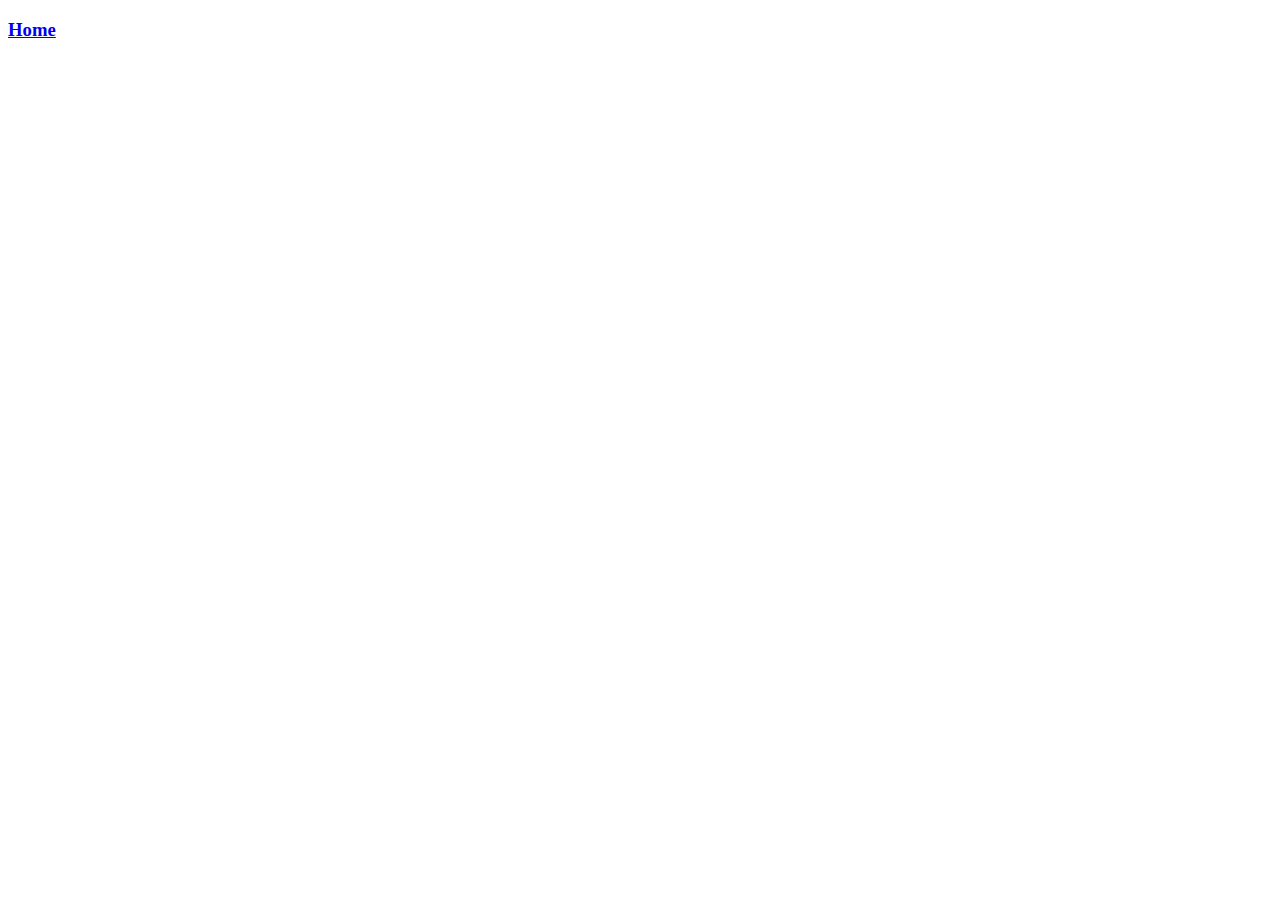
==== demo_project/exercise.html @ 3c617901 "Add files via upload" ====
<!DOCTYPE html>
<html lang="en">
<head>
    <meta charset="UTF-8">
    <meta http-equiv="X-UA-Compatible" content="IE=edge">
    <meta name="viewport" content="width=device-width, initial-scale=1.0">
    <link rel="stylesheet" href="style.css">
    <script src="script.js" defer></script>
    <title>Document</title>
</head>
<body>
    
        <a href="home.html"><h3 id="homebutton"> Home</h3></a>
    
</body>
</html>
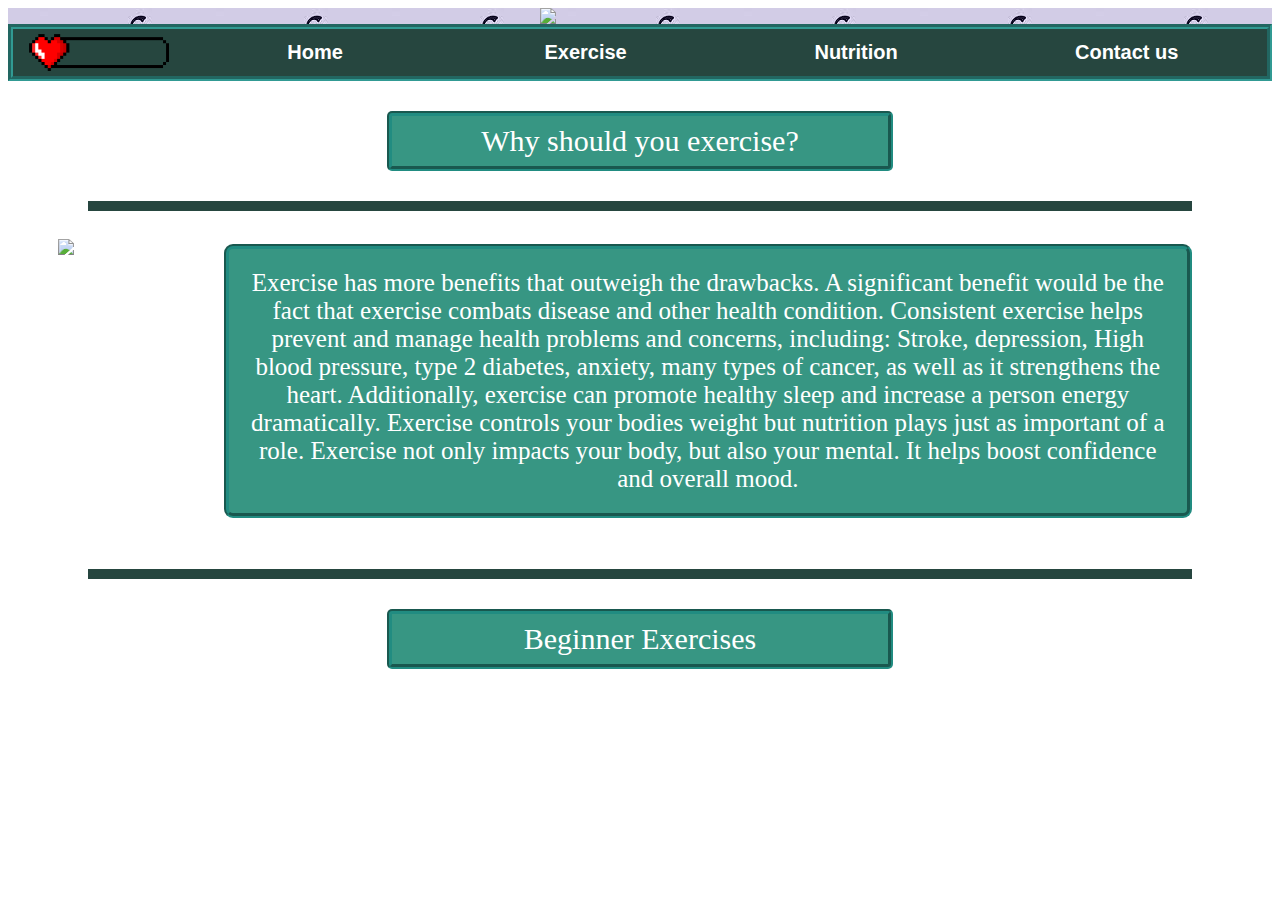
==== commit 9835c0c8: "message" ====
--- a/demo_project/exercise.html
+++ b/demo_project/exercise.html
@@ -6,11 +6,36 @@
     <meta name="viewport" content="width=device-width, initial-scale=1.0">
     <link rel="stylesheet" href="style.css">
     <script src="script.js" defer></script>
-    <title>Document</title>
+    <title>Exercise</title>
 </head>
 <body>
+
+    <div id="top-image-div">
+        <img id = "top-image" src="https://freesvg.org/img/io-donna-uomo-architetto-01.png">
+        </div>
     
-        <a href="home.html"><h3 id="homebutton"> Home</h3></a>
+     <div id="Nav_bar">
+        <img class="items" id ="logo" src="demo_logo.png">
+        <a href="home.html"><div class="items" id="home">Home</div></a>
+        <a href="exercise.html"><div class="items" id="exercise">Exercise</div></a>
+        <a href="nutrition.html"><div class="items" id="nutrition">Nutrition</div></a>
+        <a href="contactUs.html"><div class="items" id="contact">Contact us</div></a>
+    </div>
+
+    <div id="drop"></div>
+
+    <p id="p1">Why should you exercise?</p>
+<hr>
+    <div id="flex-home1">
+        <p id="p2"> Exercise has more benefits that outweigh the drawbacks. A significant benefit would be the fact that exercise combats disease and other health condition. Consistent exercise helps prevent and manage health problems and concerns, including: Stroke, depression, High blood pressure, type 2 diabetes, anxiety, many types of cancer, as well as it strengthens the heart. Additionally, exercise can promote healthy sleep and increase a person energy dramatically. Exercise controls your bodies weight but nutrition plays just as important of a role. Exercise not only impacts your body, but also your mental. It helps boost confidence and overall mood.  </p>
+       
+        <img id = "home-running" width ="600px" src="https://www.outsideonline.com/wp-content/uploads/2017/09/26/erin-wilson-exercise-final-composite.jpg">
+        </div>
+<br>      
+<hr>
+
+<p id="p1">Beginner Exercises</p>
+
     
 </body>
 </html>--- a/demo_project/style.css
+++ b/demo_project/style.css
@@ -0,0 +1,180 @@
+
+ #Nav_bar {
+    display: flex;
+    justify-content: space-around;
+    border: black;
+
+    font-family: Helvetica;
+    background-color: #26463f;
+    color: white;
+    font-size: 20px;
+    font-weight: 600;
+    padding: 5px;
+    text-decoration: none;
+    align-items: center;
+    border: rgba(57, 207, 200, 0.616) groove 5px;
+ }
+ 
+
+ .items {
+     text-decoration: none;
+     color: white;
+ }
+
+ hr{
+    height: 10px;
+    background-color: #26463f;
+    border: none;
+    margin-left: 80px;
+    margin-right: 80px;
+ }
+  
+ #mission{
+     display: flex;
+     align-items: center;
+     flex-direction: column;
+ }
+ #obesity-stats{
+     width: 800px;
+ }
+ #logo{
+    width: 140px;
+ }
+
+ .items:hover {
+    font-size: 25px;
+    color: rgb(152, 202, 214);
+ }
+  
+ a {
+    width: 20%;
+    text-align: center;
+    text-decoration: none;
+ }
+ 
+ #top-image-div{
+     display: flex;
+     justify-content: center;
+     background-image: url('[data-uri]');
+
+ }
+
+ #top-image {
+     width: 200px;
+ }
+
+ #top-image:hover{
+     width: 250px
+ }
+
+ #p1{
+    background-color: #379683;
+     border: black;
+     text-align: center;
+     font-size: 30px;
+     color: white;
+     margin-left: 30%;
+     margin-right: 30%;
+     padding: 8px;
+     border-radius: 5px;
+     border: rgba(20, 134, 129, 0.616) groove 5px;
+     
+ }
+
+ #p2{
+    background-color: #379683;
+    color: white;
+    padding: 20px;
+    border-radius: 9px;
+    text-align: center;
+    font-size:  25px;
+    border: rgba(20, 134, 129, 0.616) groove 5px;
+    margin-left: 80px;
+    margin-right: 80px;
+
+ }
+
+/* nav bar drop down */
+
+#dropInfo{
+    background-color: #339e87;
+    color: white;
+    padding: 20px;
+    margin-right: 40px;
+    margin-left: 40px;
+    text-align: center;
+    font-size:  25px;
+    
+
+}
+
+#flex-home1{
+    display: flex;
+    justify-content: space-evenly;
+    flex-direction: row-reverse;
+}
+
+#home-running{
+    margin-left: 50px;
+    margin-top: 20px;
+}
+
+/* EXERCISE.HTML CSS */
+
+
+/*NUTRITION.HTML CSS */ 
+
+#pnutritiontitle{
+    background-color: #379683;
+    border: black;
+    text-align: center;
+    font-size: 30px;
+    color: white;
+    margin-left: 30%;
+    margin-right: 30%;
+    padding: 8px;
+    border-radius: 5px;
+    border: rgba(20, 134, 129, 0.616) groove 5px;
+}
+
+#pnutritioninfo{
+    background-color: #379683;
+    color: white;
+    padding: 20px;
+    border-radius: 9px;
+    text-align: center;
+    font-size:  20px;
+    border: rgba(20, 134, 129, 0.616) groove 5px;
+}
+
+
+#Alcohol{
+    display: flex;
+    justify-content: center;
+}
+
+/*Contact us CSS*/
+
+h1{
+    background-color: #379683;
+    border: black;
+    font-size: 30px;
+    color: white;
+    margin-left: 30%;
+    margin-right: 30%;
+    padding: 8px;
+    border-radius: 10px;
+    border: rgba(20, 134, 129, 0.616) groove 5px;
+}
+
+.Contact_Us_Info{
+    background-color: #379683;
+    border: black;
+    font-size: 30px;
+    color: white;
+    margin-left: 30%;
+    margin-right: 30%;
+    padding: 8px;
+    border-radius: 10px;
+    border: rgba(20, 134, 129, 0.616) groove 5px;
+}
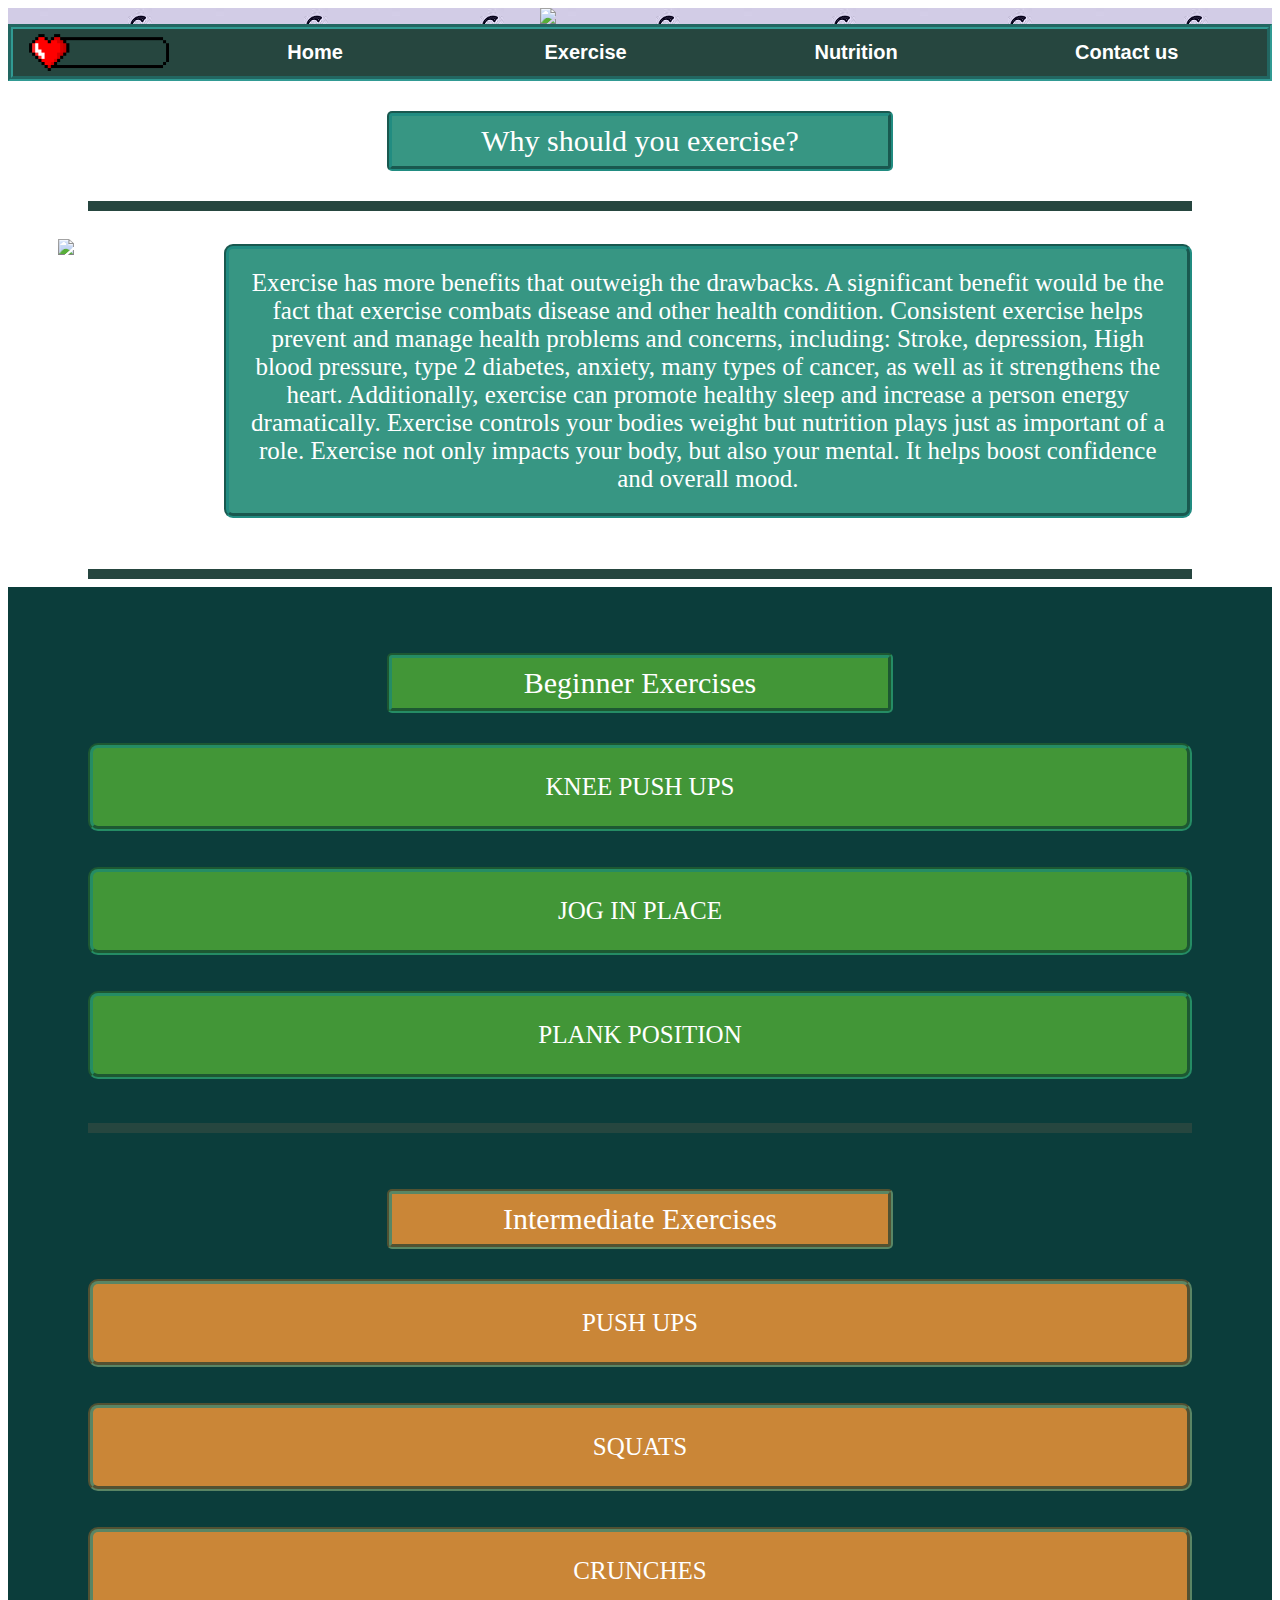
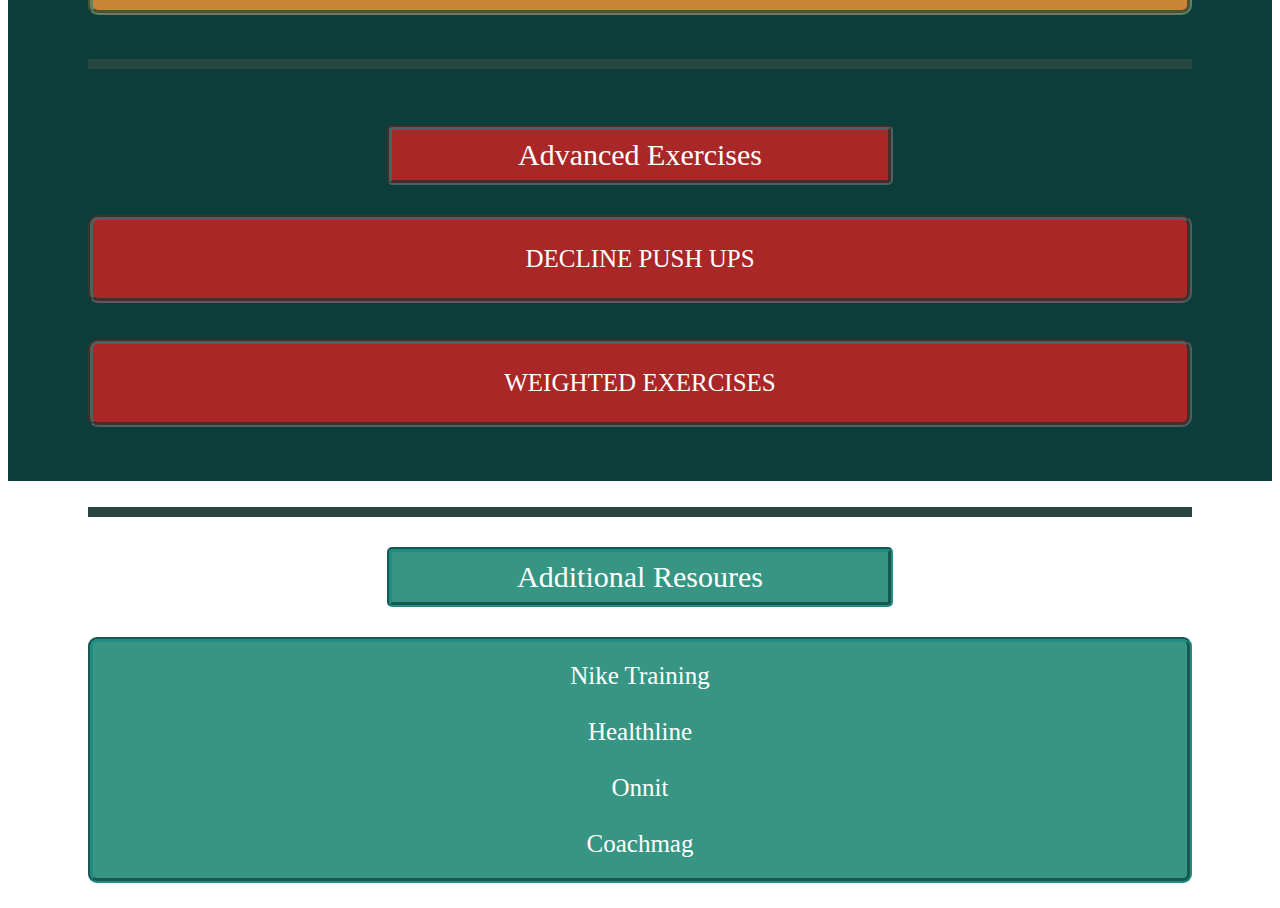
==== commit 1ed409ab: "message" ====
--- a/demo_project/exercise.html
+++ b/demo_project/exercise.html
@@ -34,8 +34,89 @@
 <br>      
 <hr>
 
-<p id="p1">Beginner Exercises</p>
+<div id="all-exercises">
+    <br>
+    <br>
+<p id="beginner">Beginner Exercises</p>
 
-    
+<div id= "knee-push">
+<p id="knee-push-id"> KNEE PUSH UPS </p>
+</div>
+
+<br>
+<br>
+
+<div id= "jog">
+<p id="jip">JOG IN PLACE</p>
+</div>
+
+<br>
+<br>
+
+<div id="plank-div">
+<p id="plank">PLANK POSITION</p>
+</div>
+
+<br>
+<br>
+<hr>
+<br>
+
+<p id="intermediate"> Intermediate Exercises</p>
+
+<div id = "push-up-div">
+<p id = "push-up"> PUSH UPS</p>
+</div>
+
+
+<br>
+<br>
+
+<div id = "squat-div">
+<p id = "squat"> SQUATS</p>
+</div>
+
+<br>
+<br>
+
+<div id = "crunches-div">
+<p id = "crunches"> CRUNCHES</p>
+</div>
+
+<br>
+<br>
+<hr>
+<br>
+
+<p id="advanced"> Advanced Exercises</p>
+
+<div id = "decline-div">
+<p id = "decline">DECLINE PUSH UPS</p>
+</div>
+
+<br>
+<br>
+
+<div id="weight-div">
+<p id="weight">WEIGHTED EXERCISES</p>
+</div>
+<br>
+<br>
+<br>
+</div>
+
+<br>
+<hr>
+<p id ="p1">Additional Resoures</p>
+<p id = "p2"><a href="https://www.nike.com/ntc-app" target="blank">Nike Training</a>
+    <br><br>
+    <a href="https://www.healthline.com/health/fitness-exercise/10-best-exercises-everyday" target="blank">Healthline</a>
+    <br><br>
+    <a href="https://www.onnit.com/academy/training/" target="blank">Onnit</a>
+    <br><br>
+    <a href="https://www.coachmag.co.uk/exercises/dumbbell-exercises" target="blank">Coachmag</a>
+</p>
+
+
 </body>
 </html>--- a/demo_project/style.css
+++ b/demo_project/style.css
@@ -50,8 +50,28 @@
     width: 20%;
     text-align: center;
     text-decoration: none;
+    color: white;
+ }
+
+ a:hover{
+     box-shadow: 0 4px 8px 0 rgba(0, 0, 0, 0.2), 0 6px 20px 0 rgba(0, 0, 0, 0.19);
+ }
+
+ #goal{
+     display: flex;
+     flex-direction: column;
+     align-items: center;
+     justify-content: center;
  }
  
+ #healthy_kids{
+     width: 500px;
+}
+ 
+#end-home{
+    background-image: url('https://www.nih.gov/sites/default/files/styles/sidebar_media_breakpoint-large/public/health-info/wellness-toolkits/illustration-fruits-people-jogging-healthful-images-2.jpg?itok=nyvr6ujq&timestamp=1509044258');
+}
+
  #top-image-div{
      display: flex;
      justify-content: center;
@@ -119,9 +139,6 @@
     margin-top: 20px;
 }
 
-/* EXERCISE.HTML CSS */
-
-
 /*NUTRITION.HTML CSS */ 
 
 #pnutritiontitle{
@@ -148,7 +165,7 @@
 }
 
 
-#Alcohol{
+#NutritionImage{
     display: flex;
     justify-content: center;
 }
@@ -178,3 +195,192 @@
     border-radius: 10px;
     border: rgba(20, 134, 129, 0.616) groove 5px;
 }
+
+/* EXERCISE.HTML CSS */
+
+#beginner{
+    background-color: #429637;
+     border: black;
+     text-align: center;
+     font-size: 30px;
+     color: white;
+     margin-left: 30%;
+     margin-right: 30%;
+     padding: 8px;
+     border-radius: 5px;
+     border: rgba(20, 134, 129, 0.616) groove 5px;
+}
+
+#knee-push{
+    background-color: #429637;
+    border: black;
+    font-size: 25px;
+    color: white;
+    text-align: center;
+    margin-left: 80px;
+    margin-right: 80px;
+    padding-right: 20px;
+    padding-left: 20px;
+    border-radius: 10px;
+    border: rgba(20, 134, 129, 0.616) groove 5px;
+}
+
+#knee-push:hover{
+    box-shadow: 0 4px 8px 0 rgba(0, 0, 0, 0.2), 0 6px 20px 0 rgba(0, 0, 0, 0.19);
+}
+
+#jog{
+    background-color: #429637;
+    border: black;
+    font-size: 25px;
+    color: white;
+    text-align: center;
+    margin-left: 80px;
+    margin-right: 80px;
+    padding-right: 20px;
+    padding-left: 20px;
+    border-radius: 10px;
+    border: rgba(20, 134, 129, 0.616) groove 5px;
+}
+
+#jog:hover{
+    box-shadow: 0 4px 8px 0 rgba(0, 0, 0, 0.2), 0 6px 20px 0 rgba(0, 0, 0, 0.19);
+}
+
+#plank-div{
+    background-color: #429637;
+    border: black;
+    font-size: 25px;
+    color: white;
+    text-align: center;
+    margin-left: 80px;
+    margin-right: 80px;
+    padding-right: 20px;
+    padding-left: 20px;
+    border-radius: 10px;
+    border: rgba(20, 134, 129, 0.616) groove 5px;
+}
+
+#plank-div:hover{
+    box-shadow: 0 4px 8px 0 rgba(0, 0, 0, 0.2), 0 6px 20px 0 rgba(0, 0, 0, 0.19);
+}
+
+#intermediate{
+    background-color: #ca8637;
+    border: black;
+    text-align: center;
+    font-size: 30px;
+    color: white;
+    margin-left: 30%;
+    margin-right: 30%;
+    padding: 8px;
+    border-radius: 5px;
+    border: rgba(20, 134, 129, 0.616) groove 5px;
+}
+
+#push-up-div{
+    background-color: #ca8637;
+    border: black;
+    font-size: 25px;
+    color: white;
+    text-align: center;
+    margin-left: 80px;
+    margin-right: 80px;
+    padding-right: 20px;
+    padding-left: 20px;
+    border-radius: 10px;
+    border: rgba(20, 134, 129, 0.616) groove 5px;
+}
+
+#push-up-div:hover{
+    box-shadow: 0 4px 8px 0 rgba(0, 0, 0, 0.2), 0 6px 20px 0 rgba(0, 0, 0, 0.19);
+}
+
+#squat-div{
+    background-color: #ca8637;
+    border: black;
+    font-size: 25px;
+    color: white;
+    text-align: center;
+    margin-left: 80px;
+    margin-right: 80px;
+    padding-right: 20px;
+    padding-left: 20px;
+    border-radius: 10px;
+    border: rgba(20, 134, 129, 0.616) groove 5px;
+}
+
+#squat-div:hover{
+    box-shadow: 0 4px 8px 0 rgba(0, 0, 0, 0.2), 0 6px 20px 0 rgba(0, 0, 0, 0.19);
+}
+
+#crunches-div{
+    background-color: #ca8637;
+    border: black;
+    font-size: 25px;
+    color: white;
+    text-align: center;
+    margin-left: 80px;
+    margin-right: 80px;
+    padding-right: 20px;
+    padding-left: 20px;
+    border-radius: 10px;
+    border: rgba(20, 134, 129, 0.616) groove 5px;
+}
+
+#crunches-div:hover{
+    box-shadow: 0 4px 8px 0 rgba(0, 0, 0, 0.2), 0 6px 20px 0 rgba(0, 0, 0, 0.19);
+}
+
+#advanced{
+    background-color: #aa2727;
+    border: black;
+    text-align: center;
+    font-size: 30px;
+    color: white;
+    margin-left: 30%;
+    margin-right: 30%;
+    padding: 8px;
+    border-radius: 5px;
+    border: rgba(20, 134, 129, 0.616) groove 5px;
+}
+
+#decline-div{
+    background-color: #aa2727;
+    border: black;
+    font-size: 25px;
+    color: white;
+    text-align: center;
+    margin-left: 80px;
+    margin-right: 80px;
+    padding-right: 20px;
+    padding-left: 20px;
+    border-radius: 10px;
+    border: rgba(20, 134, 129, 0.616) groove 5px;
+}
+
+#decline-div:hover{
+    box-shadow: 0 4px 8px 0 rgba(0, 0, 0, 0.2), 0 6px 20px 0 rgba(0, 0, 0, 0.19);
+}
+
+#weight-div{
+    background-color: #aa2727;
+    border: black;
+    font-size: 25px;
+    color: white;
+    text-align: center;
+    margin-left: 80px;
+    margin-right: 80px;
+    padding-right: 20px;
+    padding-left: 20px;
+    border-radius: 10px;
+    border: rgba(20, 134, 129, 0.616) groove 5px;
+}
+
+#weight-div:hover{
+    box-shadow: 0 4px 8px 0 rgba(0, 0, 0, 0.2), 0 6px 20px 0 rgba(0, 0, 0, 0.19);
+}
+
+#all-exercises{
+    background-color:rgba(11, 61, 59);
+}